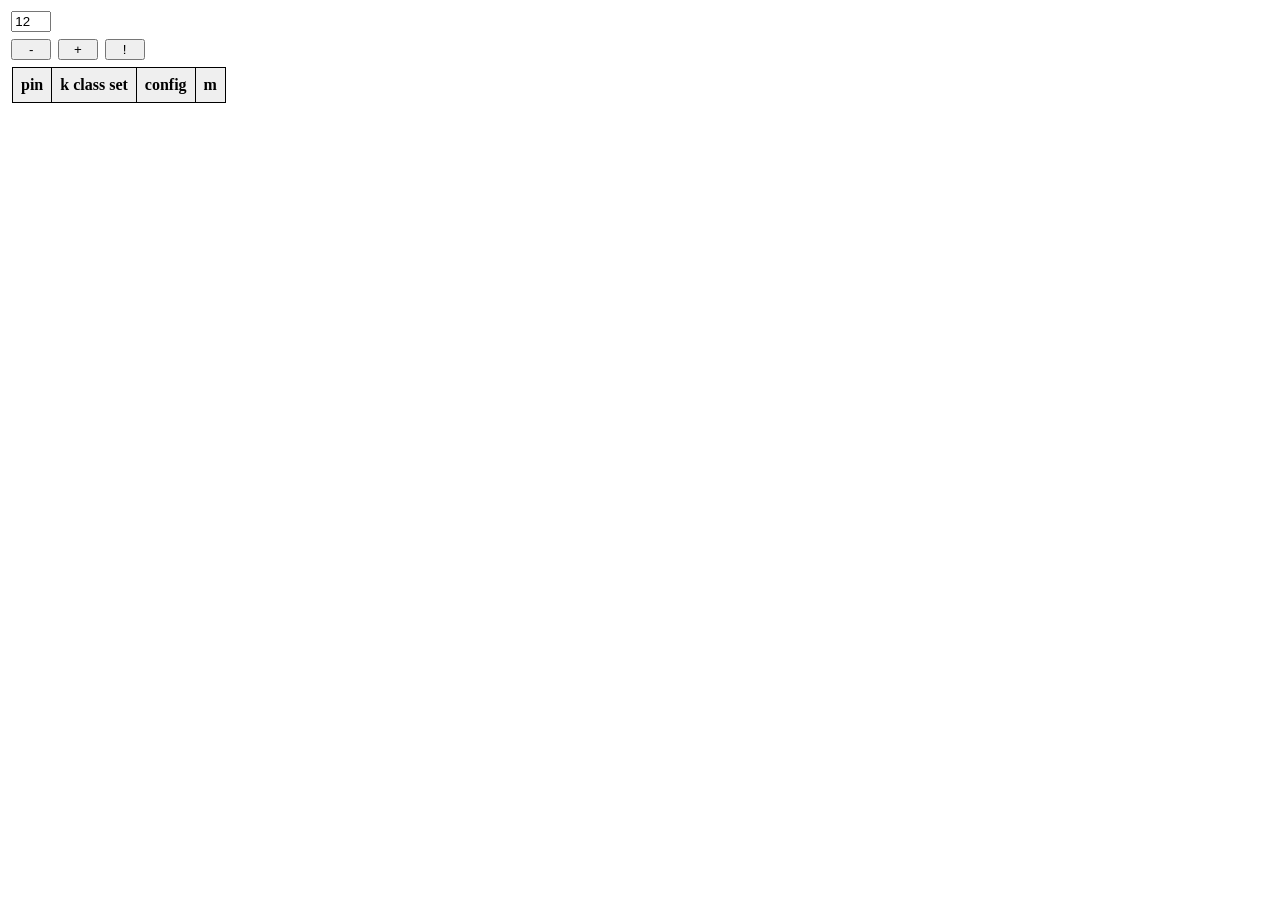
==== inspectigator.html @ 14c16002 "Update inspectigator.html" ====
<head>
  <title>Inspectigator</title>
  <style>
    input {
      margin: 0.25em;
      width: 3em;
      box-sizing: border-box;
    }
    button {
      margin: 0.25em;
      width: 3em;
      box-sizing: border-box;
    }
    #ringControl {
      display: flex;
      gap: 0;
    }
    table, th, td {
      margin: 0.25em;
      border: 1px solid black;
      border-collapse: collapse;
      padding: 0.5rem;
    }
    td {
      vertical-align: top;
    }
    th {
      background-color: ButtonFace;
    }
  </style>
</head>
<body>
  <div id="ringInputs">
    <input class="ringInput" type="number" value="12">
  </div>
  <div id="ringControl">
    <button id="subRingBtn" tabindex="-1">-</button>
    <button id="addRingBtn" tabindex="-1">+</button>
    <button id="showBtn" tabindex="-1">!</button>
  </div>
  <table id="outputTable">
    <thead>
      <tr>
        <th>pin</th>
        <th>k class set</th>
        <th>config</th>
        <th>m</th>
      </tr>
    </thead>
    <tbody>
      <!-- Rows injected by JS -->
    </tbody>
    <tbody>
      <!-- Rows injected by JS -->
    </tbody>
  </table>
</body>
<script>
  function getFocusedRingInput() {
    const focused = document.activeElement;
    if (focused && focused.classList.contains('ringInput')) {
      return focused;
    } else {
      return ringInputs.lastElementChild;
    }
  }
  
  function addRing() {
    const input = document.createElement('input');
    input.type = 'number';
    input.classList.add('ringInput');
    const focused = getFocusedRingInput();
    focused.after(input);
    input.focus();
  }
  
  function subRing() {
    const focused = getFocusedRingInput();
    if (focused !== focused.parentElement.firstElementChild) {
      focused.previousElementSibling.focus();
      focused.remove();
    }
  }
  
  function getConfig() {
    const inputs = [...ringInputs.querySelectorAll('input')];
    return inputs.map(i => Number(i.value));
  }
  
  function J(d, m, k) {
    if (d.length < 2 || m.length < 1) return k;
    k = J(d.slice(1), m.slice(1), k);
    return Math.floor((k * d[0] + m[0]) / d[1]);
  }
  
  function range(n) {
    return Array.from({ length: n }, (_, n) => n);
  }
  
  function* product(...pools) {
    if (!pools.length) { yield []; return; }
    const indices = new Array(pools.length).fill(0);
    while (true) {
      yield indices.map((idx, i) => pools[i][idx]);
      let i = pools.length - 1;
      while (i >= 0 && ++indices[i] === pools[i].length) indices[i--] = 0;
      if (i < 0) return;
    }
  }

  let readings = [];
  let pinnedKSets = new Set();

  class Reading {
    constructor(kSet, config, m) {
      this.kSet = kSet;
      this.config = config;
      this.m = m;
    }
    get pinned() {
      return pinnedKSets.has(
        JSON.stringify(this.kSet)
      );
    }
    pin(status) {
      const key = JSON.stringify(this.kSet);
      status ? pinnedKSets.add(key) : pinnedKSets.delete(key);
    }
    serialize() {
      return JSON.stringify([
        this.kSet.map((k => [k.c, k.d])),
        this.config,
        this.m
      ]);
    }
    static deserialize(json) {
      const [kSet, config, m] = JSON.parse(json);
      return new Reading(
        kSet.map(([c, d]) => new KClass(c, d)),
        config,
        m
      );
    }
  }

  function greatestCommonDenominator(a, b) {
    return b === 0 ? Math.abs(a) : greatestCommonDenominator(b, a % b);
  }

  class KClass {
    constructor(c, d) {
      const gcd = greatestCommonDenominator(c, d);
      this.c = c / gcd;
      this.d = d / gcd;
    }
    toHTML() {
      return `${this.c}<sub>${this.d}</sub>`
    }
  }
  
  function getReadings(config) {
    const readings = [];
    const rotations = product(
      ...config.slice(0, -1).map(range)
    );
    for (const m of rotations) {
      const beams = range(config.at(-1)); 
      const kSet = beams.map(
        k => new KClass(J(config, m, k), config[0])
      );
      readings.push(
        new Reading(kSet, config, m)
      )
    }
    return readings;
  }

  function createCheckboxCell(checked, onChange) {
    const cell = document.createElement('td');
    const checkbox = document.createElement('input');
    checkbox.type = 'checkbox';
    checkbox.checked = checked;
    checkbox.addEventListener('change', (event) => onChange(event.target.checked));
    cell.appendChild(checkbox);
    return cell;
  }

  function createDataCell(data) {
    const cell = document.createElement('td');
    cell.innerHTML = data;
    return cell;
  }

  function createRow(reading) {
    const row = document.createElement('tr');
    const updatePinnedStatus = function(status) {
      reading.pin(status);
      redrawTable();
    }
    row.appendChild(createCheckboxCell(
      reading.pinned,
      updatePinnedStatus
    ));
    row.appendChild(createDataCell(
      reading.kSet.map(kClass => kClass.toHTML()).join(',')
    ));
    row.appendChild(createDataCell(
      reading.config.join(',')
    ));
    row.appendChild(createDataCell(
      reading.m.join(',')
    ));
    return row;
  }

  function mergeRowSpans(table, offset = 1) {
    const bodies = table.tBodies?.length ? [...table.tBodies] : [table];
    const rows = bodies.flatMap(b => [...b.rows]);
    const cells = rows.map(r => [...r.cells]);
    const vals = cells.map(row => row.map(td => td.textContent.trim()));
    const mergeCols = vals[0].length;
  
    for (let col = 0; col < mergeCols; col++) {
      const depth = col <= offset ? offset + 1 : col + 1;
      for (let i = 0; i < rows.length; ) {
        let span = 1;
        while (i + span < rows.length &&
               vals[i].slice(0, depth).every((v, k) => v === vals[i + span][k])) {
          span++;
        }
        if (span > 1) {
          cells[i][col].rowSpan = span;
          for (let k = 1; k < span; k++) cells[i + k][col].remove();
        }
        i += span;
      }
    }
  }
  
  function redrawTable() {
    for (const tBody of outputTable.tBodies) {
      tBody.innerHTML = "";
    }
    for (const reading of readings) {
      outputTable.tBodies[reading.pinned ? 0 : 1].appendChild(
        createRow(reading)
      );
    }
    mergeRowSpans(outputTable);
  }

  function updateReadings() {
    const config = getConfig();
    const pinned = readings.filter((reading) => reading.pinned);
    const merged = pinned.concat(getReadings(config));
    const serial = merged.map(reading => reading.serialize());
    const unique = new Set(serial);
    const sorted = [...unique].toSorted();
    readings = sorted.map((reading) => Reading.deserialize(reading));
  }

  function update() {
    updateReadings();
    redrawTable();
  }
  
  function configHandler(event) {
    if (
      (event.key === '=') ||
      (
        (event.key === 'Tab') &&
        (!event.shiftKey) &&
        (getFocusedRingInput() === ringInputs.lastElementChild)
      )
    ) {
      event.preventDefault();
      addRingBtn.click();
    } else if (
      (event.key === '-') ||
      (
        (event.key === 'Backspace') &&
        (getFocusedRingInput().value.trim() === "")
      )
    ) {
      event.preventDefault();
      subRingBtn.click();
    }
  }
  
  function updateHandler(event) {
    if (event.key === 'Enter') {
      event.preventDefault();
      showBtn.click();
    }
  }
  
  addRingBtn.addEventListener('click', addRing);
  subRingBtn.addEventListener('click', subRing);
  showBtn.addEventListener('click', update);
  document.addEventListener('keydown', configHandler);
  document.addEventListener('keydown', updateHandler);
  

</script>
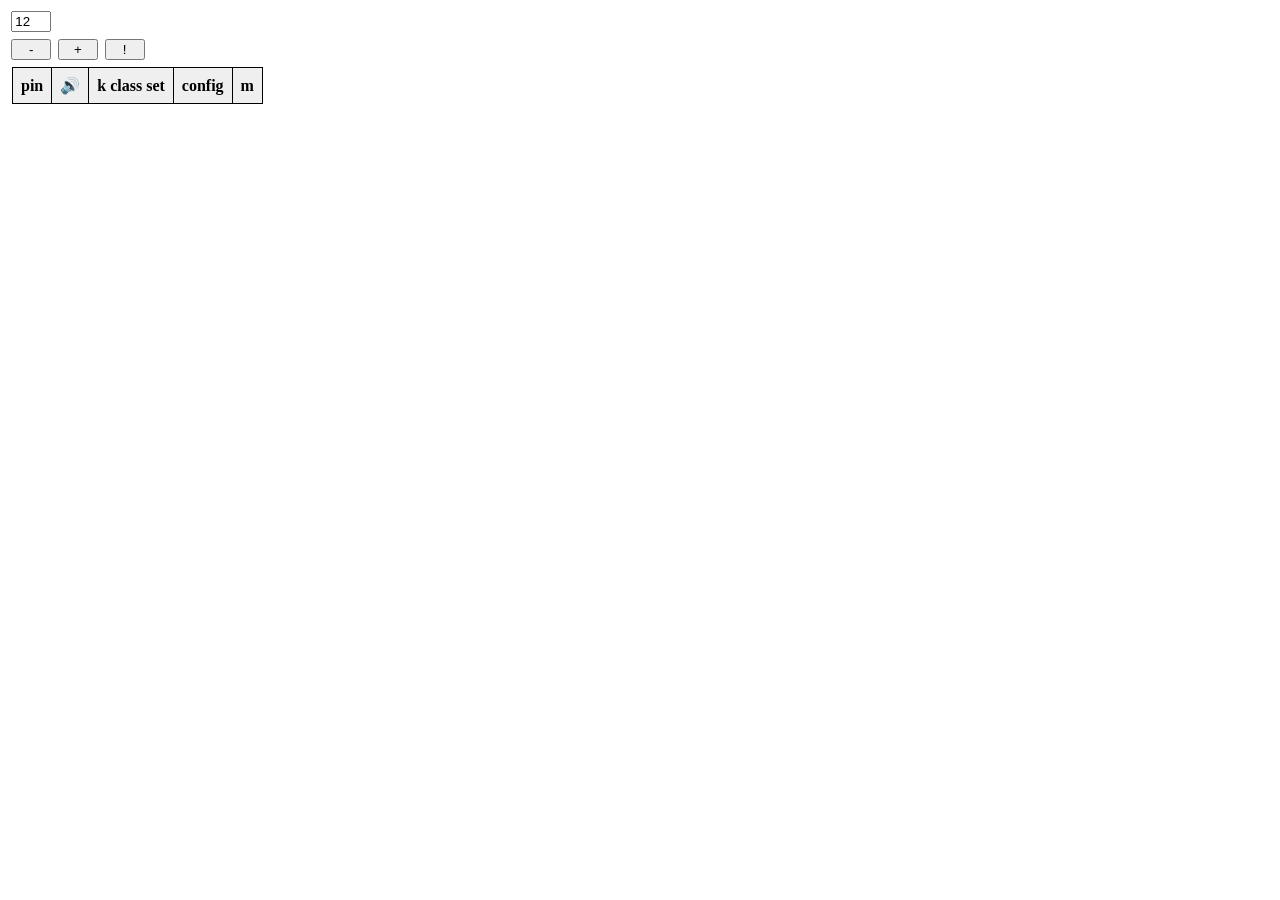
==== commit edbd6620: "Update inspectigator.html" ====
--- a/inspectigator.html
+++ b/inspectigator.html
@@ -42,6 +42,7 @@
     <thead>
       <tr>
         <th>pin</th>
+        <th>🔊</th>
         <th>k class set</th>
         <th>config</th>
         <th>m</th>
@@ -126,6 +127,35 @@
       const key = JSON.stringify(this.kSet);
       status ? pinnedKSets.add(key) : pinnedKSets.delete(key);
     }
+    compare(that) {
+      /*
+      Negative value (< 0): this should come before that
+      Positive value (> 0): that should come before this
+      Zero (=== 0): Keep the original order relative to each other 
+      */
+      const compareArrayLength = (a, b) => a.length - b.length;
+      const compareElements = function(a, b, comparator) {
+        let c;
+        for (let i = 0; i < a.length; i++) {
+          c = comparator(a[i], b[i]);
+          if (c !== 0) {
+            break;
+          } else {
+            continue;
+          }
+        };
+        return c;
+      };
+      const compareArray = (a, b, comparator) => compareArrayLength(a, b) || compareElements(a, b, comparator);
+      const compareInteger = (a, b) => a - b;
+      const compareKClass = (a, b) => compareInteger(a.c, b.c) || compareInteger(b.d, a.d);
+
+      return (
+        compareArray(this.kSet, that.kSet, compareKClass) ||
+        compareArray(this.config, that.config, compareInteger) ||
+        compareArray(this.m, that.m, compareInteger)
+      );
+    }
     serialize() {
       return JSON.stringify([
         this.kSet.map((k => [k.c, k.d])),
@@ -185,6 +215,18 @@
     return cell;
   }
 
+  function createToggleCell(initial, options, onChange) {
+    let index = initial;
+    const cell = document.createElement('td');
+    const increment = function() {
+      index = (index + 1) % options.length;
+      cell.innerText = options[index];
+      onChange(index);
+    }
+    cell.innerText = options[initial];
+    cell.addEventListener('click', increment)
+  }
+
   function createDataCell(data) {
     const cell = document.createElement('td');
     cell.innerHTML = data;
@@ -197,10 +239,18 @@
       reading.pin(status);
       redrawTable();
     }
+    const updateAuditionStatus = function(status) {
+      console.log('audition status: ', status);
+    }
     row.appendChild(createCheckboxCell(
       reading.pinned,
       updatePinnedStatus
     ));
+    row.appendChild(createToggleCell(
+      0,
+      [🪘, 🎹],
+      updateAuditionStatus
+    ));
     row.appendChild(createDataCell(
       reading.kSet.map(kClass => kClass.toHTML()).join(',')
     ));
@@ -213,7 +263,7 @@
     return row;
   }
 
-  function mergeRowSpans(table, offset = 1) {
+  function mergeRowSpans(table, offset) {
     const bodies = table.tBodies?.length ? [...table.tBodies] : [table];
     const rows = bodies.flatMap(b => [...b.rows]);
     const cells = rows.map(r => [...r.cells]);
@@ -246,7 +296,7 @@
         createRow(reading)
       );
     }
-    mergeRowSpans(outputTable);
+    mergeRowSpans(outputTable, 2);
   }
 
   function updateReadings() {
@@ -255,8 +305,7 @@
     const merged = pinned.concat(getReadings(config));
     const serial = merged.map(reading => reading.serialize());
     const unique = new Set(serial);
-    const sorted = [...unique].toSorted();
-    readings = sorted.map((reading) => Reading.deserialize(reading));
+    readings = [...unique].map((reading) => Reading.deserialize(reading)).toSorted((a, b) => a.compare(b));
   }
 
   function update() {
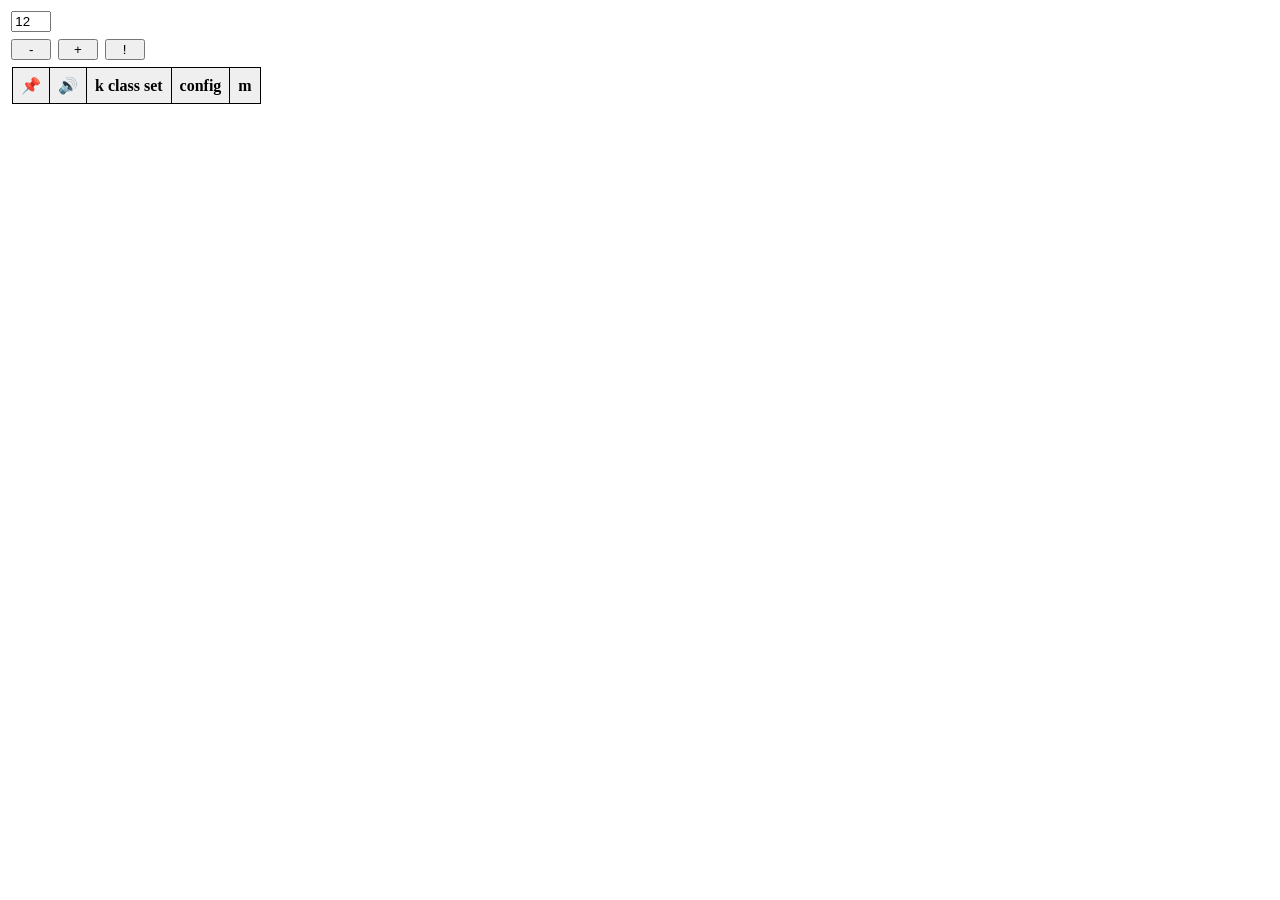
==== commit c71b8421: "Update inspectigator.html" ====
--- a/inspectigator.html
+++ b/inspectigator.html
@@ -41,7 +41,7 @@
   <table id="outputTable">
     <thead>
       <tr>
-        <th>pin</th>
+        <th>📌</th>
         <th>🔊</th>
         <th>k class set</th>
         <th>config</th>
@@ -225,6 +225,7 @@
     }
     cell.innerText = options[initial];
     cell.addEventListener('click', increment)
+    return cell;
   }
 
   function createDataCell(data) {
@@ -248,7 +249,7 @@
     ));
     row.appendChild(createToggleCell(
       0,
-      [🪘, 🎹],
+      ["🪘", "🎹"],
       updateAuditionStatus
     ));
     row.appendChild(createDataCell(
